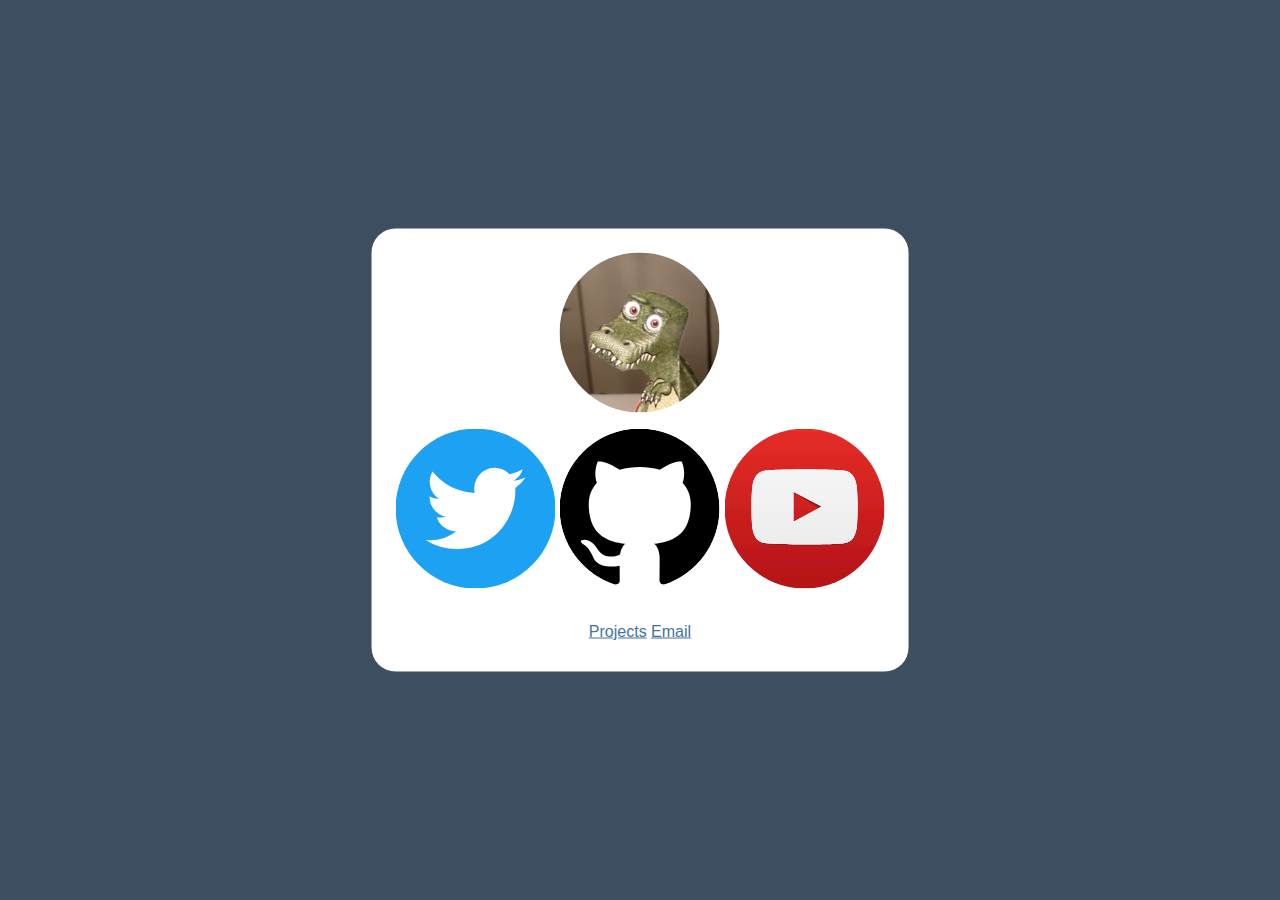
==== index.html @ 13233e6d "new homepage" ====
<html>
	<head>
		<link rel="stylesheet" href="css/mainpage.css">
		
		<meta charset="utf-8">
	</head>
	
	<body>
		<div id="main_nav">
			<span class="row"><img alt="pic of me" src="res/chaq.png"></span>
			<span class="row">
				<a target="_blank" href="https://twitter.com/chaquator"><img alt="twitter" src="res/Twitter_Logo_White_On_Blue.svg"></a>
				<a target="_blank" href="https://github.com/Chaquator"><img alt="github" src="res/mark-github.svg"></a>
				<a target="_blank" href="https://youtube.com/chaquator"><img alt="youtube" src="res/YouTube-social-square-red.svg"></a>
			</span>
			<span class="row">
				<a href="projects">Projects</a>
				<a href="mailto:chaquator@gmail.com">Email</a>
			</span>
		</div>
	</body>
</html>
---- css/mainpage.css ----
body
{
	background: #3D4E61;
	
	font-family: sans-serif;
	
	line-height: 2;
}

img
{
	width: 10em;
	border-radius: 5em;
}

a
{
	color: #4672A3;
}

a:visited
{
	color: #3D4E61;
}

span.row
{
	display: block;
	margin: auto;
	text-align: center;
	
	padding: 0.5em;
}

div#main_nav
{
	background: white;
	padding: 1em;
	border-radius: 1.5em;
	
	position: absolute;
	
	top: 50%;
	left: 50%;
	
	margin-right: -50%;
	margin-bottom: -50%;
	
	transform: translate(-50%, -50%);
}
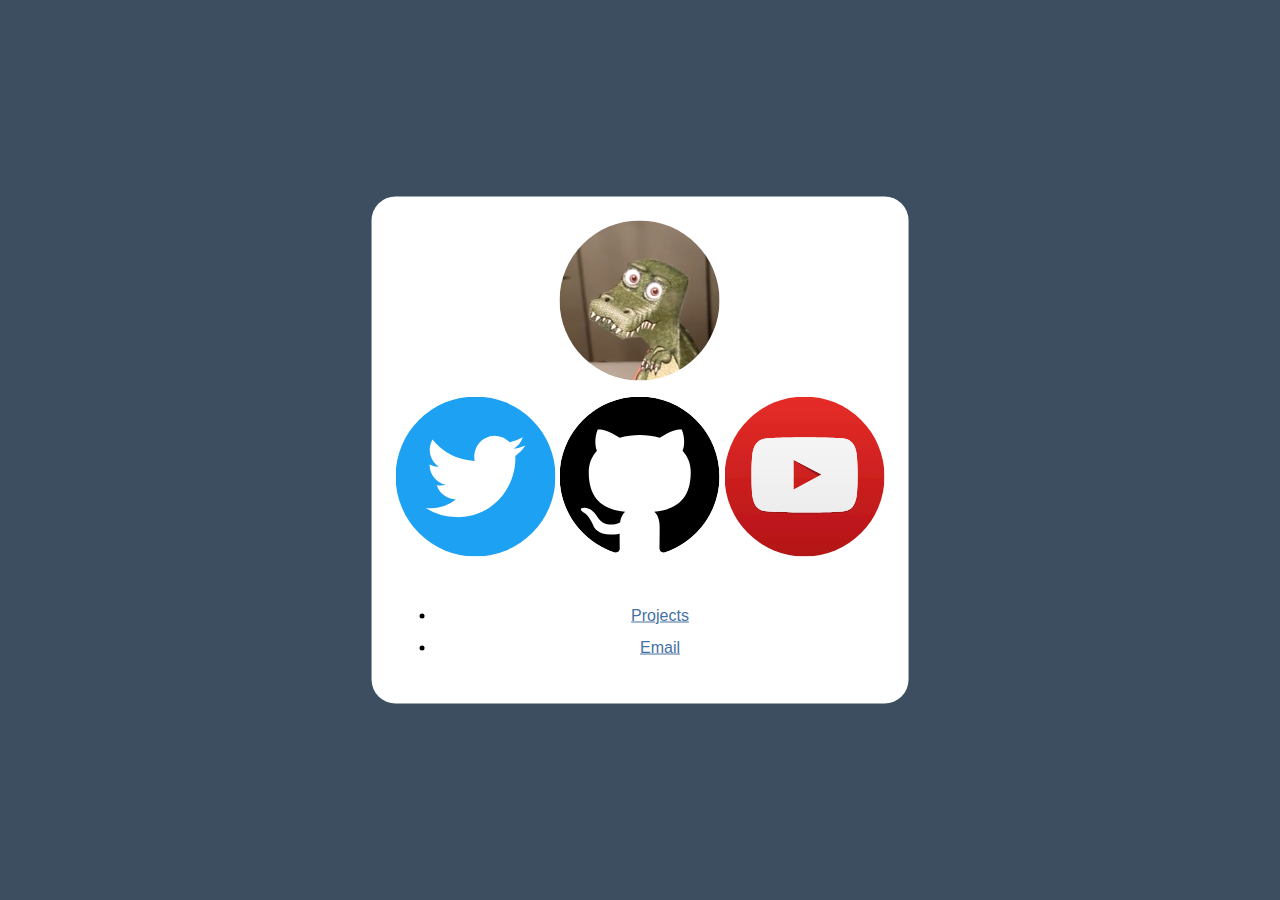
==== commit 6775db44: "homepage" ====
--- a/index.html
+++ b/index.html
@@ -3,6 +3,8 @@
 		<link rel="stylesheet" href="css/mainpage.css">
 		
 		<meta charset="utf-8">
+		
+		<title>chaquator</title>
 	</head>
 	
 	<body>
@@ -14,8 +16,15 @@
 				<a target="_blank" href="https://youtube.com/chaquator"><img alt="youtube" src="res/YouTube-social-square-red.svg"></a>
 			</span>
 			<span class="row">
-				<a href="projects">Projects</a>
-				<a href="mailto:chaquator@gmail.com">Email</a>
+				<ul>
+					<li>
+						<a href="projects">Projects</a>
+					</li>
+					
+					<li>
+						<a href="mailto:chaquator@gmail.com">Email</a>
+					</li>
+				</ul>
 			</span>
 		</div>
 	</body>
--- a/css/mainpage.css
+++ b/css/mainpage.css
@@ -16,11 +16,6 @@
 a
 {
 	color: #4672A3;
-}
-
-a:visited
-{
-	color: #3D4E61;
 }
 
 span.row
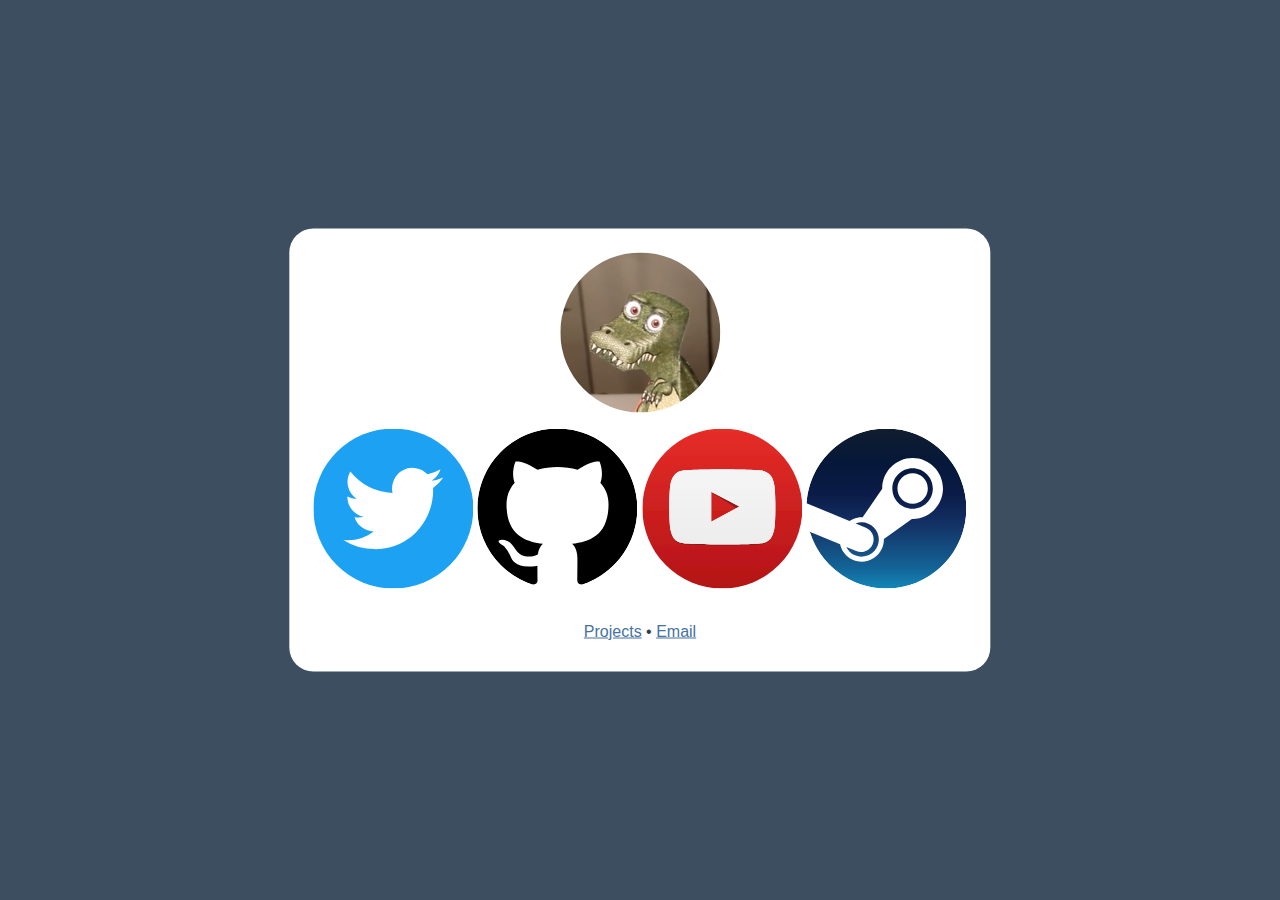
==== commit d9017c62: "homepage" ====
--- a/index.html
+++ b/index.html
@@ -1,6 +1,8 @@
 <html>
 	<head>
 		<link rel="stylesheet" href="css/mainpage.css">
+		<link rel="icon" href="favicon.ico"/>
+		<link href="favicon.ico" rel="shortcut icon" type="image/x-icon">
 		
 		<meta charset="utf-8">
 		
@@ -14,6 +16,7 @@
 				<a target="_blank" href="https://twitter.com/chaquator"><img alt="twitter" src="res/Twitter_Logo_White_On_Blue.svg"></a>
 				<a target="_blank" href="https://github.com/Chaquator"><img alt="github" src="res/mark-github.svg"></a>
 				<a target="_blank" href="https://youtube.com/chaquator"><img alt="youtube" src="res/YouTube-social-square-red.svg"></a>
+				<a target="_blank" href="http://steamcommunity.com/id/chaquator"><img alt="steam" src="res/Steam_icon_logo.svg"></a>
 			</span>
 			<span class="row">
 				<ul>
--- a/css/mainpage.css
+++ b/css/mainpage.css
@@ -5,6 +5,36 @@
 	font-family: sans-serif;
 	
 	line-height: 2;
+	
+	color: 323D4A;
+}
+
+h1
+{
+	margin: 0;
+}
+
+ul
+{
+	margin: 0;
+	padding: 0;
+	text-align: center;
+}
+
+ul li
+{
+	list-style: none;
+	display: inline;
+}
+
+ul li:after
+{
+	content: "\2022";
+}
+
+ul li:last-child:after
+{
+	content: none;
 }
 
 img
@@ -42,4 +72,18 @@
 	margin-bottom: -50%;
 	
 	transform: translate(-50%, -50%);
+}
+
+div#bottom
+{
+	position: absolute;
+	bottom: 0.25em;
+	left: 0;
+	right: 0;
+	
+	margin: auto;
+	padding: 0;
+	
+	text-align: center;
+	font-size: 0.5em;
 }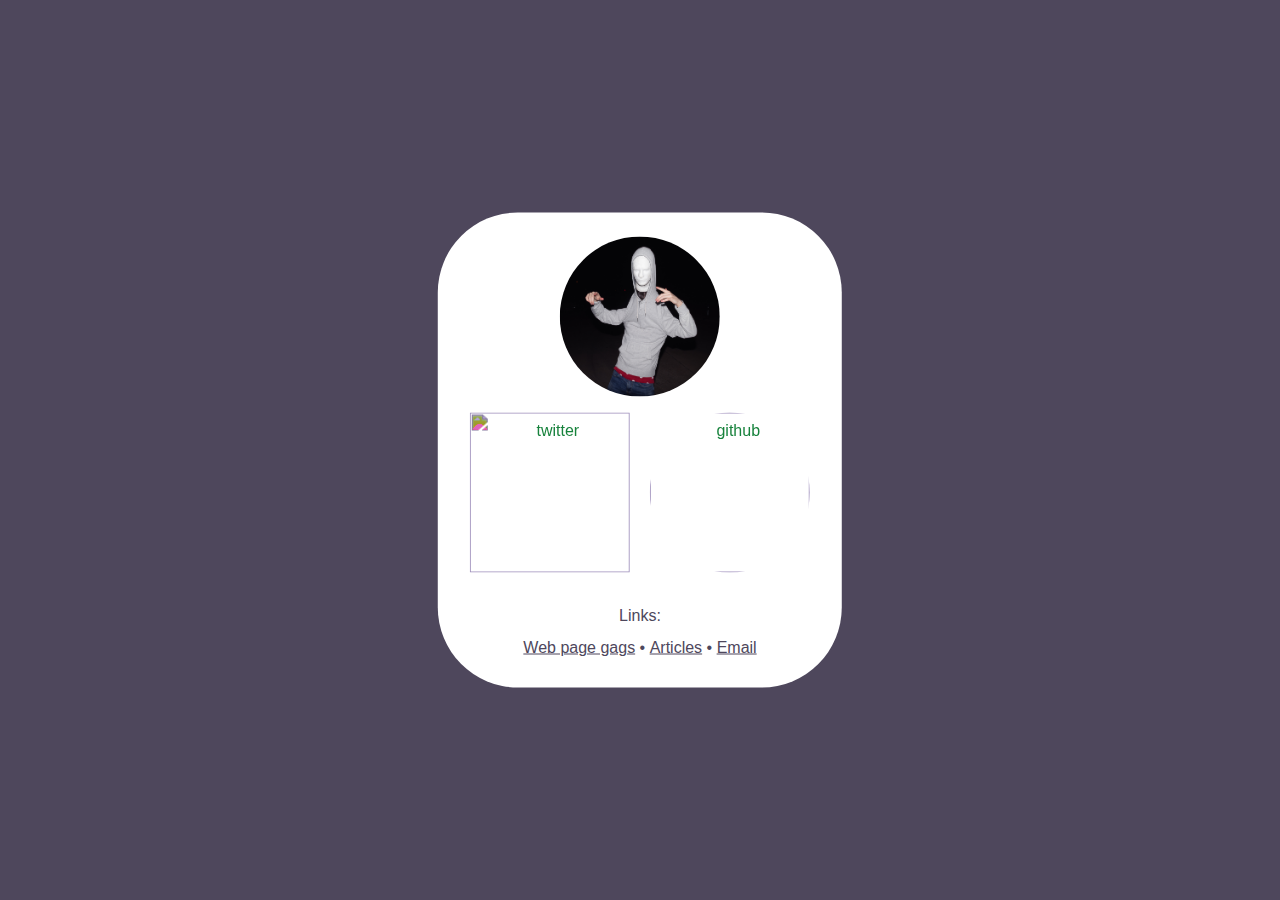
==== commit 89e1236f: "homepage update" ====
--- a/index.html
+++ b/index.html
@@ -11,17 +11,20 @@
 	
 	<body>
 		<div id="main_nav">
-			<span class="row"><img alt="pic of me" src="res/chaq.png"></span>
+			<span class="row"><img alt="me" src="res/chaq.jpg"></span>
 			<span class="row">
-				<a target="_blank" href="https://twitter.com/chaquator"><img alt="twitter" src="res/Twitter_Logo_White_On_Blue.svg"></a>
-				<a target="_blank" href="https://github.com/Chaquator"><img alt="github" src="res/mark-github.svg"></a>
-				<a target="_blank" href="https://youtube.com/chaquator"><img alt="youtube" src="res/YouTube-social-square-red.svg"></a>
-				<a target="_blank" href="http://steamcommunity.com/id/chaquator"><img alt="steam" src="res/Steam_icon_logo.svg"></a>
+				<a target="_blank" href="https://twitter.com/chaq_prg"><img style="border-radius: 0" alt="twitter" src="https://simpleicons.org/icons/twitter.svg"></a>
+				<a target="_blank" href="https://github.com/chaquator"><img alt="github" src="https://simpleicons.org/icons/github.svg"></a>
 			</span>
 			<span class="row">
+                Links:
 				<ul>
 					<li>
-						<a href="projects">Projects</a>
+						<a href="gags">Web page gags</a>
+					</li>
+					
+					<li>
+						<a href="articles">Articles</a>
 					</li>
 					
 					<li>
@@ -31,4 +34,4 @@
 			</span>
 		</div>
 	</body>
-</html>+</html>
--- a/css/mainpage.css
+++ b/css/mainpage.css
@@ -1,12 +1,12 @@
 body
 {
-	background: #3D4E61;
+	background: #4e475c;
 	
 	font-family: sans-serif;
 	
-	line-height: 2;
+	line-height: 2em;
 	
-	color: 323D4A;
+	color: #4e475c;
 }
 
 h1
@@ -37,6 +37,10 @@
 	content: none;
 }
 
+a > img {
+    filter: invert(27%) sepia(6%) saturate(1695%) hue-rotate(219deg) brightness(94%) contrast(86%);
+}
+
 img
 {
 	width: 10em;
@@ -45,7 +49,7 @@
 
 a
 {
-	color: #4672A3;
+	color: #4e475c;
 }
 
 span.row
@@ -57,11 +61,16 @@
 	padding: 0.5em;
 }
 
+span.row > a
+{
+    margin: 0.5em;
+}
+
 div#main_nav
 {
 	background: white;
 	padding: 1em;
-	border-radius: 1.5em;
+	border-radius: 5em;
 	
 	position: absolute;
 	
@@ -86,4 +95,4 @@
 	
 	text-align: center;
 	font-size: 0.5em;
-}+}
